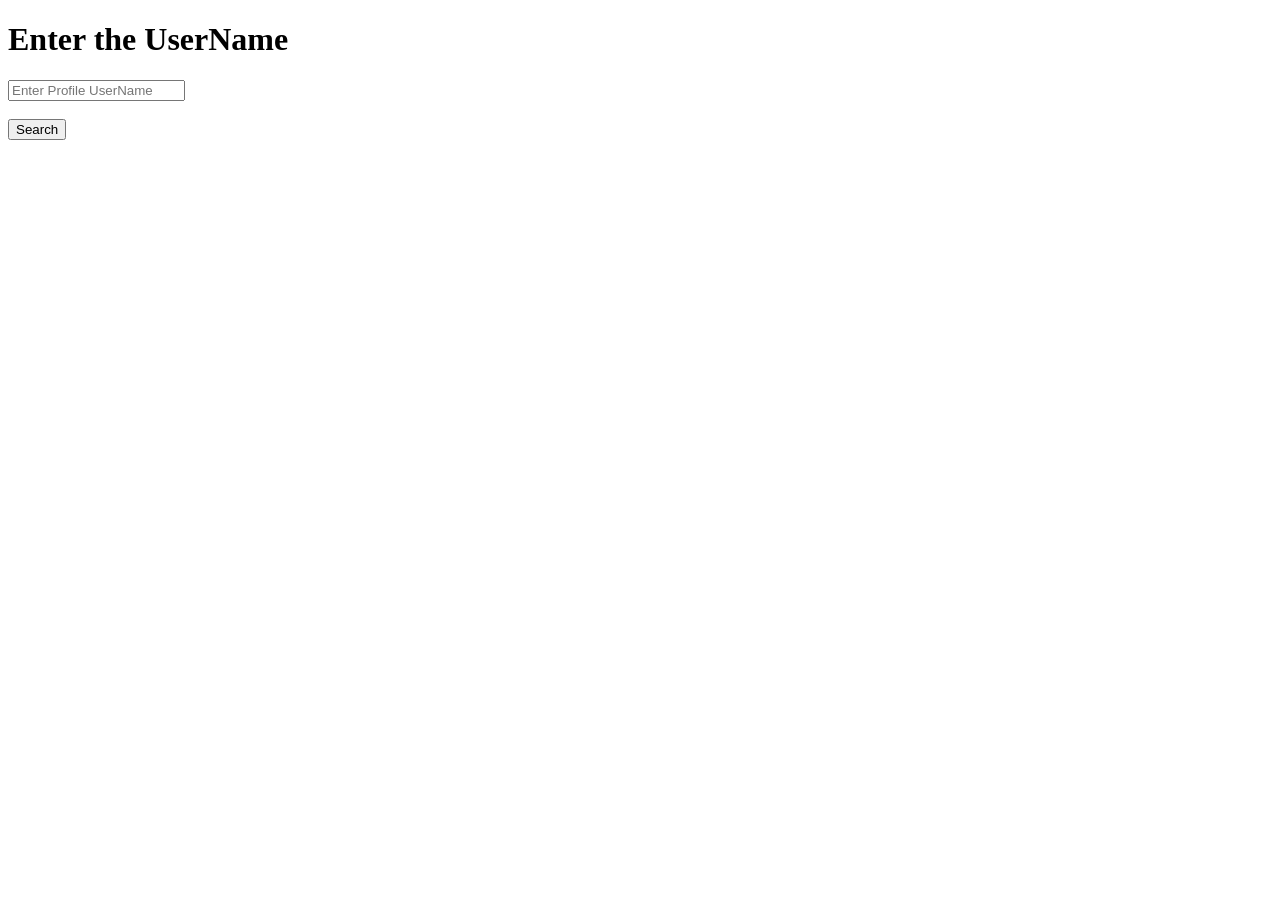
==== week-01/day-03/task-03/profile-finder/index.html @ 4650f263 "Day 3- Task 2 , Task 3 Completed" ====
<!DOCTYPE html>
<html lang="en">
    <head>
        <meta charset="UTF-8">
        <meta name="viewport" content="width=device-width, initial-scale=1.0">
    <title>GitHub Profile Finder</title>
    <link rel="stylesheet" href="style.css">
    <script src="app.js" defer></script>
    </head>
    <body>
        <h1>Enter the UserName</h1>
        <input type="search" id="searchBox" placeholder="Enter Profile UserName">
        <div id="suggestion"></div>
        <br>
        <button type="button"  id="button">Search</button>

        <a id="githubprofile"></a>
    </body>
</html>
---- week-01/day-03/task-03/profile-finder/style.css ----
.card{
    display: flex;  
    gap: 20px;
    border-radius: 15px;
}
.card img{
    width: 500px;
    height: 500px;
    border-radius: 50%;
    object-fit: fill;
}
.details{
    display: flex;  
    flex-direction: column;
    gap: 5px;
    border-radius: 20px;
}

.details p{
    margin: 10px;
}
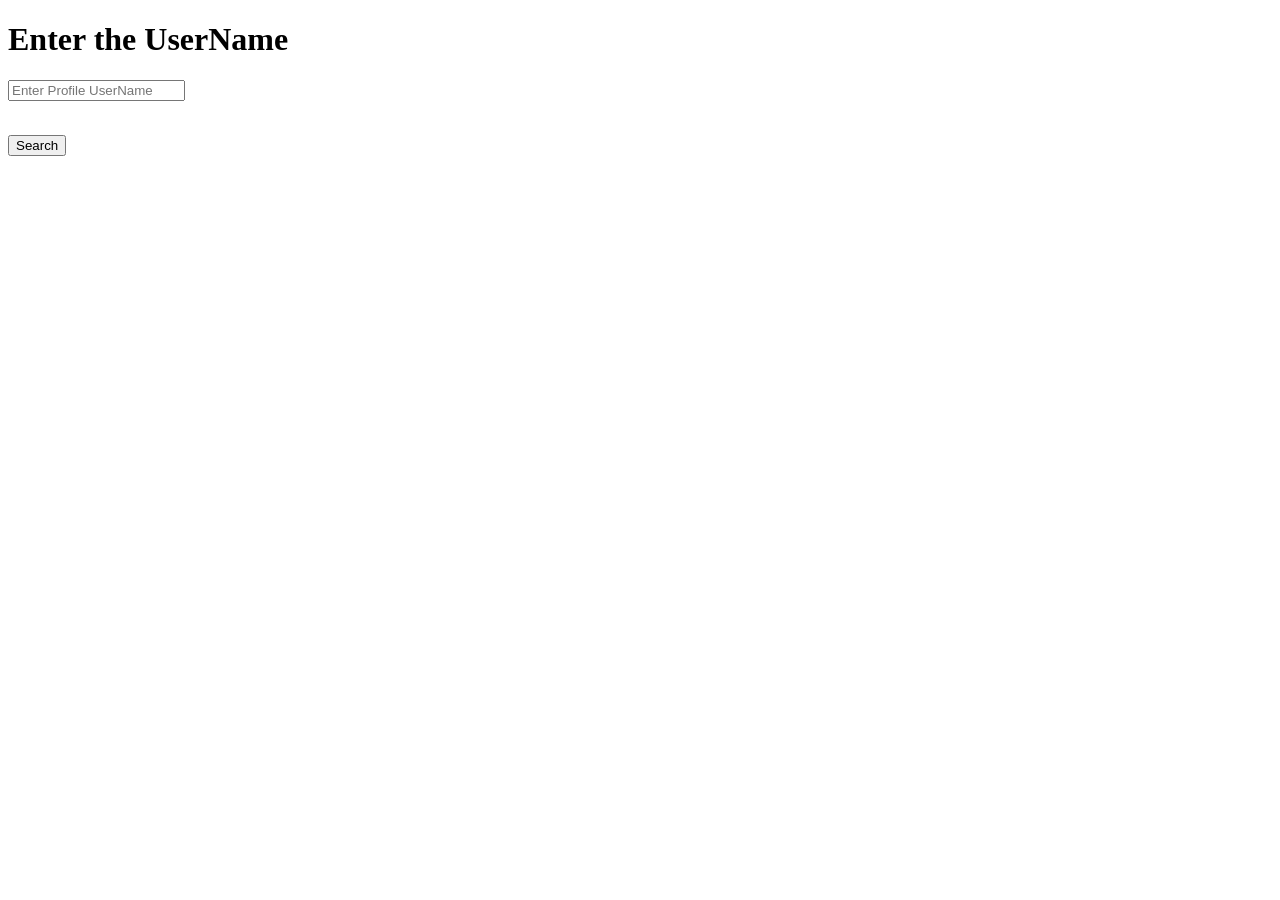
==== commit 69a8dae8: "Day3 -> Task 4 Completed" ====
--- a/week-01/day-03/task-03/profile-finder/index.html
+++ b/week-01/day-03/task-03/profile-finder/index.html
@@ -10,10 +10,9 @@
     <body>
         <h1>Enter the UserName</h1>
         <input type="search" id="searchBox" placeholder="Enter Profile UserName">
+        <p id="errormessage"></p>
         <div id="suggestion"></div>
         <br>
         <button type="button"  id="button">Search</button>
-
-        <a id="githubprofile"></a>
     </body>
 </html>
